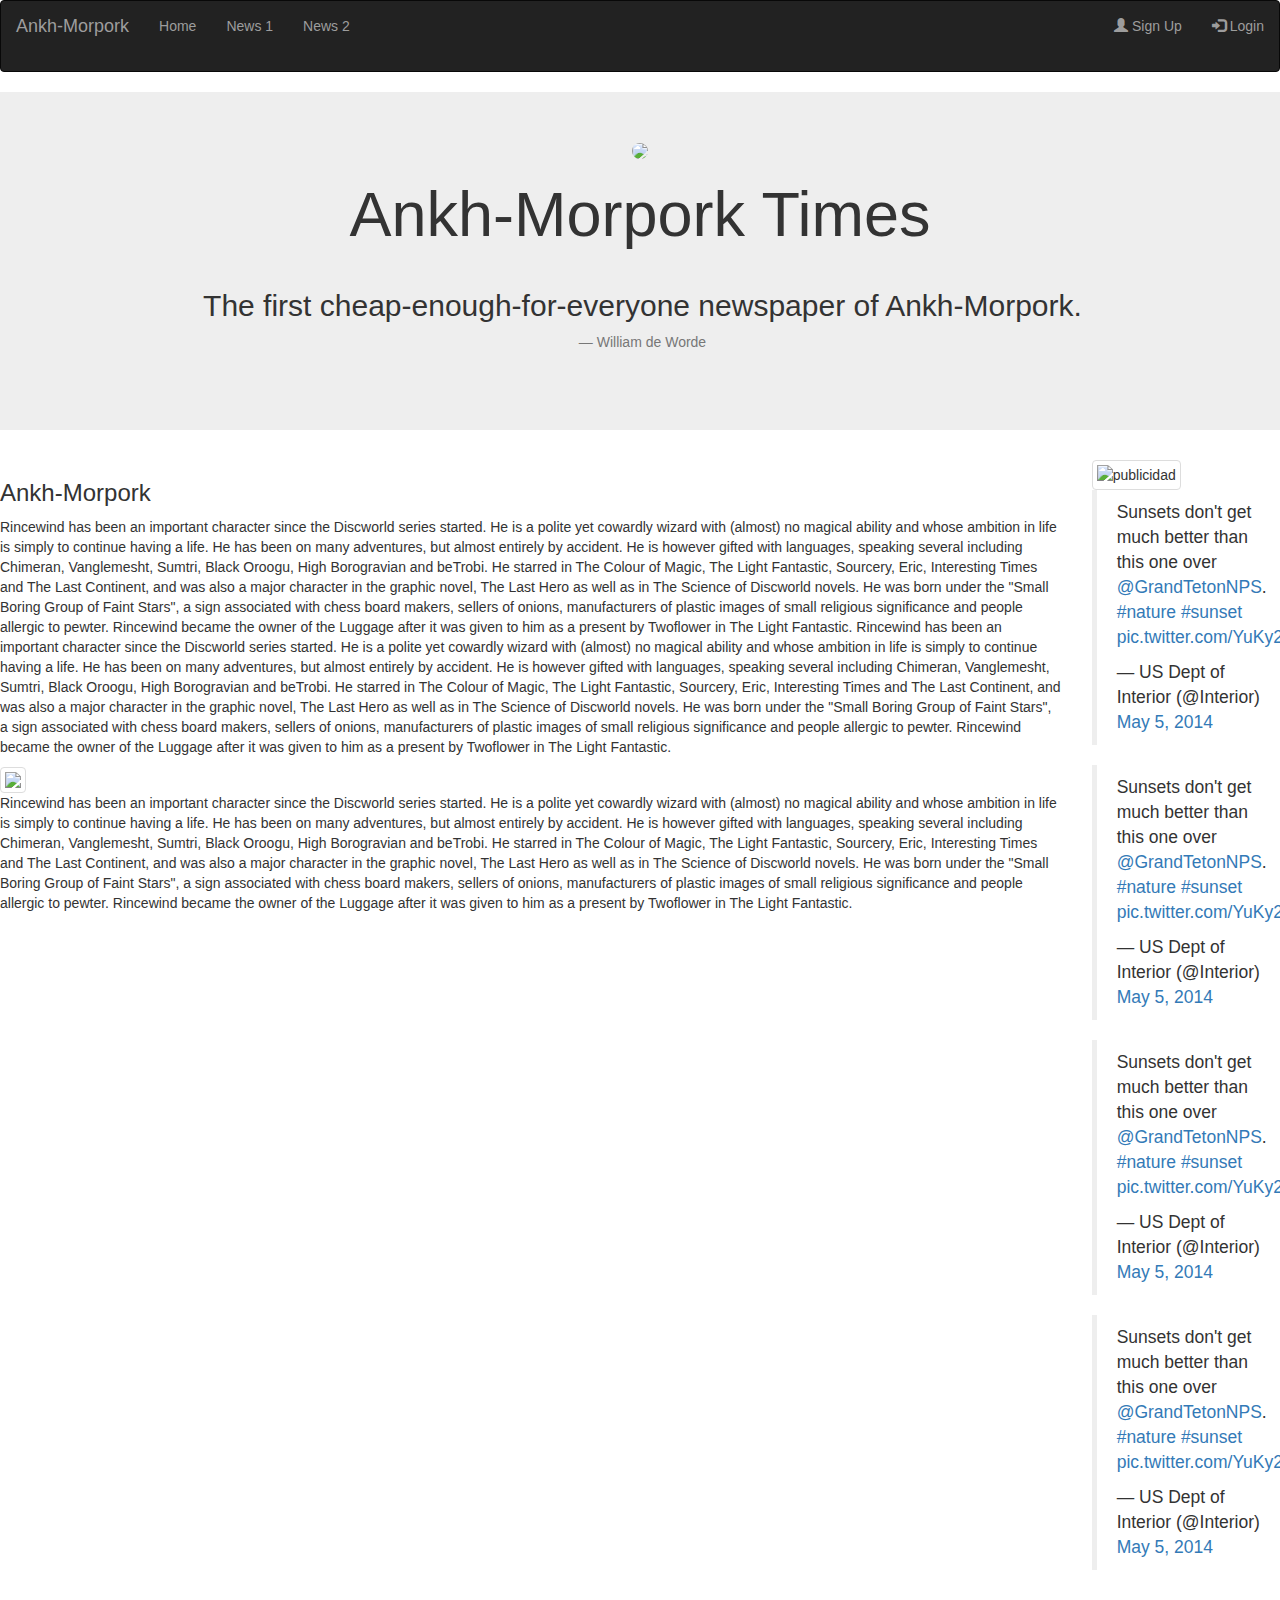
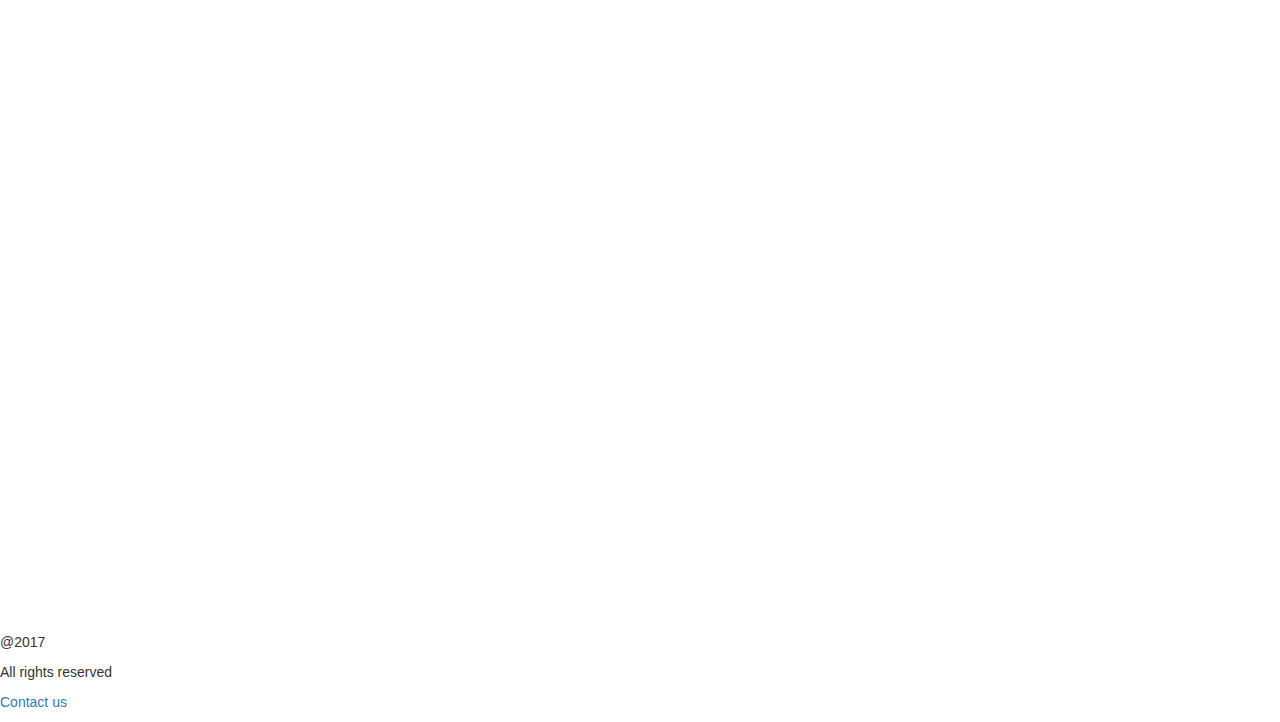
==== news1.html @ af06b332 "Add files via upload" ====
<!DOCTYPE html>
<html>
<head>
	<meta charset="utf-8">
	<title>Ankh-Morpork Times</title>
	<link rel="stylesheet" href="https://maxcdn.bootstrapcdn.com/bootstrap/3.3.7/css/bootstrap.min.css">
	<link rel="stylesheet" href="https://fonts.googleapis.com/css?family=Roboto">
  	<link rel="stylesheet" href="css/desktop.css">
  	<script src="https://ajax.googleapis.com/ajax/libs/jquery/3.1.1/jquery.min.js"></script>
  	<script src="https://maxcdn.bootstrapcdn.com/bootstrap/3.3.7/js/bootstrap.min.js"></script>
  	<script id="twitter-wjs" type="text/javascript" async defer src="//platform.twitter.com/widgets.js"></script>
  	<script src="js/js1.js"></script>
</head>
<body>
	<nav class="navbar navbar-inverse" id="navbar">
  		<div class="container-fluid">
    		<div class="navbar-header">
     			<a class="navbar-brand" href="#"><p>Ankh-Morpork</p></a>
    		</div>
   			<ul class="nav navbar-nav">
     			<li><a href="index.html" target="_blank"><p>Home</p></a></li>
     			<li><a href="news1.html" target="_blank"><p>News 1</p></a></li>
     			<li><a href="news2.html" target="_blank"><p>News 2<p></a></li>
   			</ul>
    		<ul class="nav navbar-nav navbar-right">
     			<li><a href="#"><span class="glyphicon glyphicon-user"></span><span> Sign Up</span></a></li>
      			<li><a href="#"><span class="glyphicon glyphicon-log-in"></span><span> Login</span></a></li>
    		</ul>
  		</div>
	</nav>
	<div class="jumbotron text-center" id="header">
		<img src="img/altuin.png" class="img-circle">
		<h1>Ankh-Morpork Times</h1>
		<blockquote>
			<h2>The first cheap-enough-for-everyone newspaper of Ankh-Morpork.</h2>
			<footer>William de Worde</footer>	
		</blockquote>
	</div>
	<div class="row">
		<div class="col-xs-12 col-sm-12 col-md-10 col-lg-10" id="News">
			<div class="noticias">
				<header class="titular">
					<h3>Ankh-Morpork</h3>
				</header>
				<article>
					<p>Rincewind has been an important character since the Discworld series started. He is a polite yet cowardly wizard with (almost) no magical ability and whose ambition in life is simply to continue having a life. He has been on many adventures, but almost entirely by accident. He is however gifted with languages, speaking several including Chimeran, Vanglemesht, Sumtri, Black Oroogu, High Borogravian and beTrobi. He starred in The Colour of Magic, The Light Fantastic, Sourcery, Eric, Interesting Times and The Last Continent, and was also a major character in the graphic novel, The Last Hero as well as in The Science of Discworld novels. He was born under the "Small Boring Group of Faint Stars", a sign associated with chess board makers, sellers of onions, manufacturers of plastic images of small religious significance and people allergic to pewter. Rincewind became the owner of the Luggage after it was given to him as a present by Twoflower in The Light Fantastic. 
					Rincewind has been an important character since the Discworld series started. He is a polite yet cowardly wizard with (almost) no magical ability and whose ambition in life is simply to continue having a life. He has been on many adventures, but almost entirely by accident. He is however gifted with languages, speaking several including Chimeran, Vanglemesht, Sumtri, Black Oroogu, High Borogravian and beTrobi. He starred in The Colour of Magic, The Light Fantastic, Sourcery, Eric, Interesting Times and The Last Continent, and was also a major character in the graphic novel, The Last Hero as well as in The Science of Discworld novels. He was born under the "Small Boring Group of Faint Stars", a sign associated with chess board makers, sellers of onions, manufacturers of plastic images of small religious significance and people allergic to pewter. Rincewind became the owner of the Luggage after it was given to him as a present by Twoflower in The Light Fantastic. </p>
					<div  class="imagenNoticia">
						<img class="img-responsive img-thumbnail" src="img/Rincewind.jpg">
					</div>
					<p>Rincewind has been an important character since the Discworld series started. He is a polite yet cowardly wizard with (almost) no magical ability and whose ambition in life is simply to continue having a life. He has been on many adventures, but almost entirely by accident. He is however gifted with languages, speaking several including Chimeran, Vanglemesht, Sumtri, Black Oroogu, High Borogravian and beTrobi. He starred in The Colour of Magic, The Light Fantastic, Sourcery, Eric, Interesting Times and The Last Continent, and was also a major character in the graphic novel, The Last Hero as well as in The Science of Discworld novels. He was born under the "Small Boring Group of Faint Stars", a sign associated with chess board makers, sellers of onions, manufacturers of plastic images of small religious significance and people allergic to pewter. Rincewind became the owner of the Luggage after it was given to him as a present by Twoflower in The Light Fantastic. </p>
					<div class="container" id="youtube">
						<div class="embed-responsive embed-responsive-16by9">
							<iframe class="embed-responsive-item" src="https://www.youtube.com/embed/U6ba3xyQoNo"></iframe>
						</div>
					</div>
				</article>
			</div>
		</div>
		<div class="hidden-xs hidden-sm col-md-2 col-lg-2" id="contenedorTwitterPublicidad">
			<div id="publicidad">
				<img class="img-responsive img-thumbnail" src="img/publicidad2.png" alt="publicidad">
			</div>
			<div id="contenedorTwitter">
				<blockquote class="twitter-tweet"><p lang="en" dir="ltr">Sunsets don&#39;t get much better than this one over <a href="https://twitter.com/GrandTetonNPS">@GrandTetonNPS</a>. <a href="https://twitter.com/hashtag/nature?src=hash">#nature</a> <a href="https://twitter.com/hashtag/sunset?src=hash">#sunset</a> <a href="http://t.co/YuKy2rcjyU">pic.twitter.com/YuKy2rcjyU</a></p>&mdash; US Dept of Interior (@Interior) <a href="https://twitter.com/Interior/status/463440424141459456">May 5, 2014</a></blockquote> <script async src="https://platform.twitter.com/widgets.js" charset="utf-8"></script>
				<blockquote class="twitter-tweet"><p lang="en" dir="ltr">Sunsets don&#39;t get much better than this one over <a href="https://twitter.com/GrandTetonNPS">@GrandTetonNPS</a>. <a href="https://twitter.com/hashtag/nature?src=hash">#nature</a> <a href="https://twitter.com/hashtag/sunset?src=hash">#sunset</a> <a href="http://t.co/YuKy2rcjyU">pic.twitter.com/YuKy2rcjyU</a></p>&mdash; US Dept of Interior (@Interior) <a href="https://twitter.com/Interior/status/463440424141459456">May 5, 2014</a></blockquote> <script async src="https://platform.twitter.com/widgets.js" charset="utf-8"></script>
				<blockquote class="twitter-tweet"><p lang="en" dir="ltr">Sunsets don&#39;t get much better than this one over <a href="https://twitter.com/GrandTetonNPS">@GrandTetonNPS</a>. <a href="https://twitter.com/hashtag/nature?src=hash">#nature</a> <a href="https://twitter.com/hashtag/sunset?src=hash">#sunset</a> <a href="http://t.co/YuKy2rcjyU">pic.twitter.com/YuKy2rcjyU</a></p>&mdash; US Dept of Interior (@Interior) <a href="https://twitter.com/Interior/status/463440424141459456">May 5, 2014</a></blockquote> <script async src="https://platform.twitter.com/widgets.js" charset="utf-8"></script>
				<blockquote class="twitter-tweet"><p lang="en" dir="ltr">Sunsets don&#39;t get much better than this one over <a href="https://twitter.com/GrandTetonNPS">@GrandTetonNPS</a>. <a href="https://twitter.com/hashtag/nature?src=hash">#nature</a> <a href="https://twitter.com/hashtag/sunset?src=hash">#sunset</a> <a href="http://t.co/YuKy2rcjyU">pic.twitter.com/YuKy2rcjyU</a></p>&mdash; US Dept of Interior (@Interior) <a href="https://twitter.com/Interior/status/463440424141459456">May 5, 2014</a></blockquote> <script async src="https://platform.twitter.com/widgets.js" charset="utf-8"></script>
			</div>
			<div class="container" id="youtube">
				<div class="embed-responsive embed-responsive-16by9">
					<iframe class="embed-responsive-item" src="https://www.youtube.com/embed/U6ba3xyQoNo"></iframe>
				</div>
			</div>
		</div>
	</div>
	<div class="row">
		<div class="col-xs-12 col-sm-12 col-md-12 col-lg-12" id="footer">
			<p>@2017</p>
			<p>All rights reserved</p>
			<a href=""><p>Contact us</p></a>
		</div>
	</div>
</body>
</html>
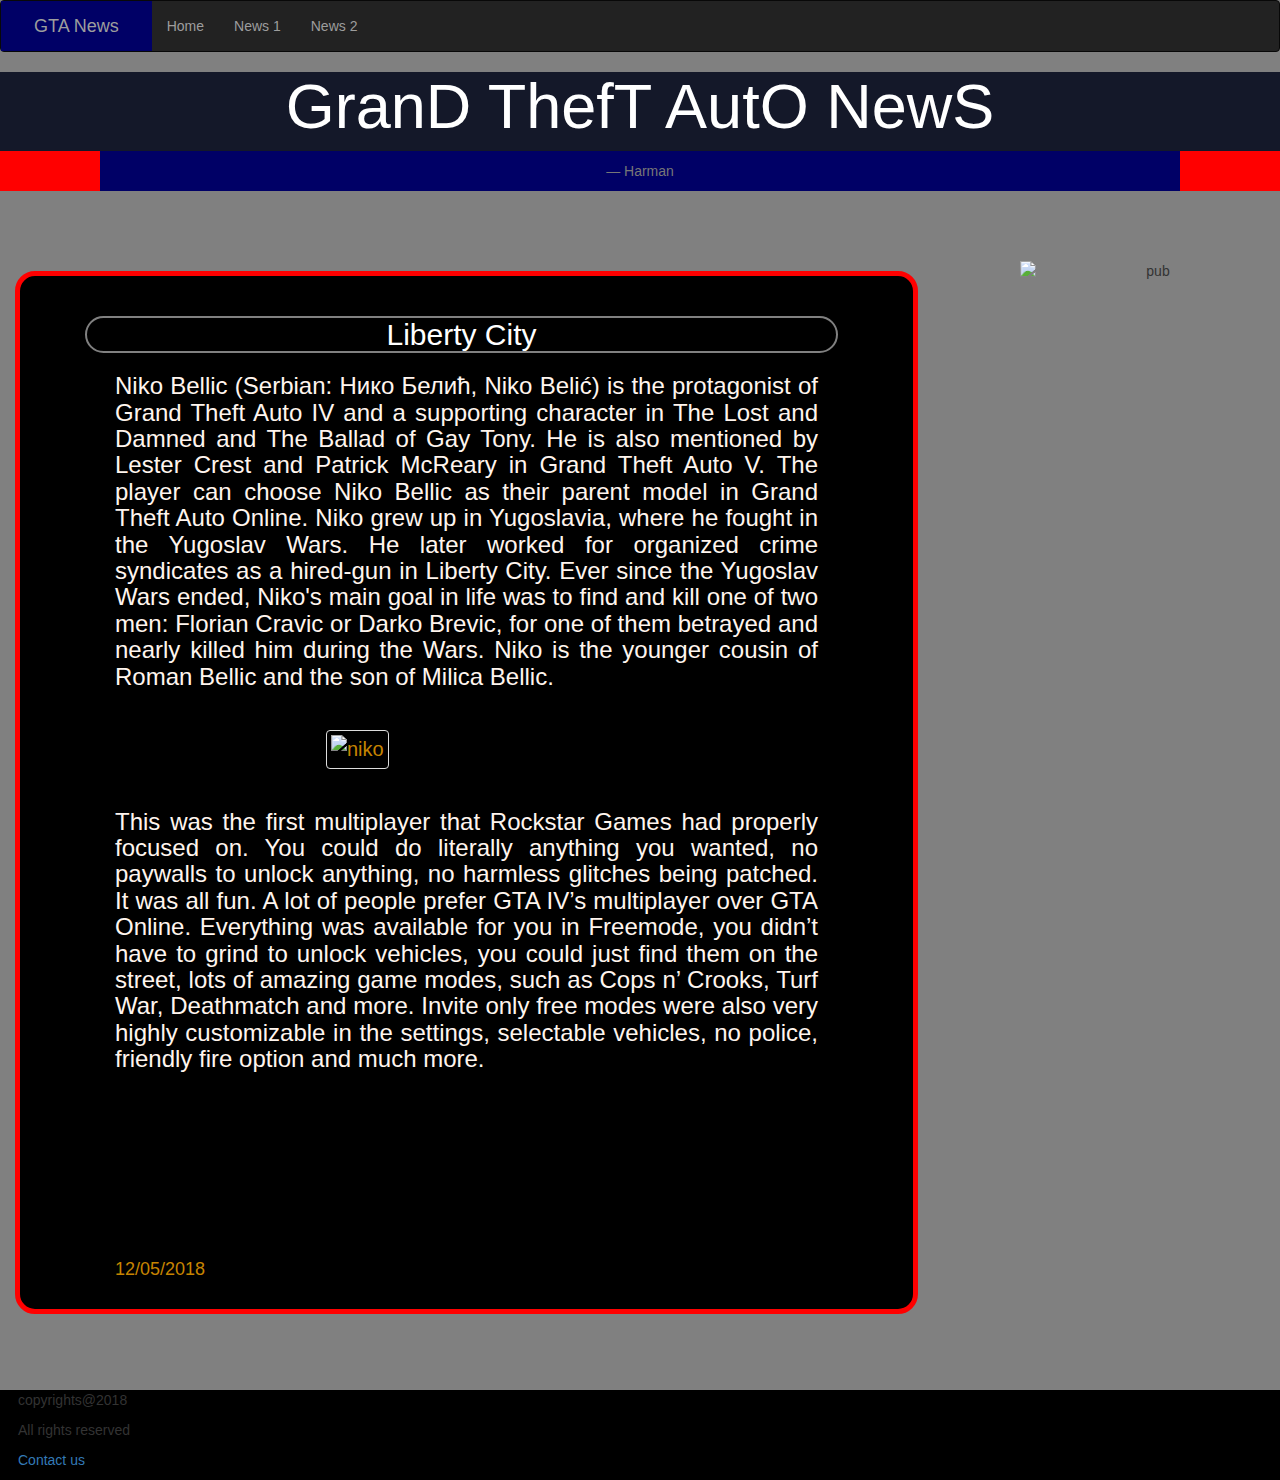
==== commit a6a73046: "Add files via upload" ====
--- a/news1.html
+++ b/news1.html
@@ -1,82 +1,79 @@
 <!DOCTYPE html>
-<html>
+<html lang="en">
 <head>
 	<meta charset="utf-8">
-	<title>Ankh-Morpork Times</title>
+	<meta property="og:site_name" content="Mundo decos">
+	<meta property="og:url" content="">
+	<meta property="og:title" content="Pagina principal">
+	<meta property="og:image" content="img/portada.png">
+	<meta property="og:description" content="Página web dedicada a realizar notícias.">
+	<meta name="viewport" content="width=device-width, initial-scale=1">
+
+	<title>GTA Games</title>
 	<link rel="stylesheet" href="https://maxcdn.bootstrapcdn.com/bootstrap/3.3.7/css/bootstrap.min.css">
 	<link rel="stylesheet" href="https://fonts.googleapis.com/css?family=Roboto">
-  	<link rel="stylesheet" href="css/desktop.css">
+  	<link rel="stylesheet" href="css/desktop1.css">
   	<script src="https://ajax.googleapis.com/ajax/libs/jquery/3.1.1/jquery.min.js"></script>
   	<script src="https://maxcdn.bootstrapcdn.com/bootstrap/3.3.7/js/bootstrap.min.js"></script>
-  	<script id="twitter-wjs" type="text/javascript" async defer src="//platform.twitter.com/widgets.js"></script>
-  	<script src="js/js1.js"></script>
+  	<script src="js/js2.js"></script>
+	
 </head>
 <body>
 	<nav class="navbar navbar-inverse" id="navbar">
   		<div class="container-fluid">
     		<div class="navbar-header">
-     			<a class="navbar-brand" href="#"><p>Ankh-Morpork</p></a>
+     			<a id="logo" class="navbar-brand" href="#"><p>GTA News</p></a>
     		</div>
    			<ul class="nav navbar-nav">
-     			<li><a href="index.html" target="_blank"><p>Home</p></a></li>
-     			<li><a href="news1.html" target="_blank"><p>News 1</p></a></li>
-     			<li><a href="news2.html" target="_blank"><p>News 2<p></a></li>
+     			<li><a href="index.html" target="_blank">Home</a></li>
+     			<li><a href="news1.html" target="_blank">News 1</a></li>
+     			<li><a href="news2.html" target="_blank">News 2</a></li>
    			</ul>
-    		<ul class="nav navbar-nav navbar-right">
-     			<li><a href="#"><span class="glyphicon glyphicon-user"></span><span> Sign Up</span></a></li>
-      			<li><a href="#"><span class="glyphicon glyphicon-log-in"></span><span> Login</span></a></li>
-    		</ul>
   		</div>
 	</nav>
 	<div class="jumbotron text-center" id="header">
-		<img src="img/altuin.png" class="img-circle">
-		<h1>Ankh-Morpork Times</h1>
+		<h1>GranD ThefT AutO NewS</h1>
 		<blockquote>
-			<h2>The first cheap-enough-for-everyone newspaper of Ankh-Morpork.</h2>
-			<footer>William de Worde</footer>	
+			<footer>Harman</footer>	
 		</blockquote>
 	</div>
-	<div class="row">
-		<div class="col-xs-12 col-sm-12 col-md-10 col-lg-10" id="News">
-			<div class="noticias">
-				<header class="titular">
-					<h3>Ankh-Morpork</h3>
-				</header>
-				<article>
-					<p>Rincewind has been an important character since the Discworld series started. He is a polite yet cowardly wizard with (almost) no magical ability and whose ambition in life is simply to continue having a life. He has been on many adventures, but almost entirely by accident. He is however gifted with languages, speaking several including Chimeran, Vanglemesht, Sumtri, Black Oroogu, High Borogravian and beTrobi. He starred in The Colour of Magic, The Light Fantastic, Sourcery, Eric, Interesting Times and The Last Continent, and was also a major character in the graphic novel, The Last Hero as well as in The Science of Discworld novels. He was born under the "Small Boring Group of Faint Stars", a sign associated with chess board makers, sellers of onions, manufacturers of plastic images of small religious significance and people allergic to pewter. Rincewind became the owner of the Luggage after it was given to him as a present by Twoflower in The Light Fantastic. 
-					Rincewind has been an important character since the Discworld series started. He is a polite yet cowardly wizard with (almost) no magical ability and whose ambition in life is simply to continue having a life. He has been on many adventures, but almost entirely by accident. He is however gifted with languages, speaking several including Chimeran, Vanglemesht, Sumtri, Black Oroogu, High Borogravian and beTrobi. He starred in The Colour of Magic, The Light Fantastic, Sourcery, Eric, Interesting Times and The Last Continent, and was also a major character in the graphic novel, The Last Hero as well as in The Science of Discworld novels. He was born under the "Small Boring Group of Faint Stars", a sign associated with chess board makers, sellers of onions, manufacturers of plastic images of small religious significance and people allergic to pewter. Rincewind became the owner of the Luggage after it was given to him as a present by Twoflower in The Light Fantastic. </p>
-					<div  class="imagenNoticia">
-						<img class="img-responsive img-thumbnail" src="img/Rincewind.jpg">
-					</div>
-					<p>Rincewind has been an important character since the Discworld series started. He is a polite yet cowardly wizard with (almost) no magical ability and whose ambition in life is simply to continue having a life. He has been on many adventures, but almost entirely by accident. He is however gifted with languages, speaking several including Chimeran, Vanglemesht, Sumtri, Black Oroogu, High Borogravian and beTrobi. He starred in The Colour of Magic, The Light Fantastic, Sourcery, Eric, Interesting Times and The Last Continent, and was also a major character in the graphic novel, The Last Hero as well as in The Science of Discworld novels. He was born under the "Small Boring Group of Faint Stars", a sign associated with chess board makers, sellers of onions, manufacturers of plastic images of small religious significance and people allergic to pewter. Rincewind became the owner of the Luggage after it was given to him as a present by Twoflower in The Light Fantastic. </p>
-					<div class="container" id="youtube">
-						<div class="embed-responsive embed-responsive-16by9">
-							<iframe class="embed-responsive-item" src="https://www.youtube.com/embed/U6ba3xyQoNo"></iframe>
+	
+	<div id="anuncio" class="container-fluid">
+	<div id="publi"><img id="pub1" class="img-responsive" src="http://www.creadictos.com/wp-content/uploads/2014/07/Publicidades-Creativas-Oi-Furniture3.jpg" alt="pub"></div>
+	<div id="publim"><img id="pub2" class="img-responsive" src="http://roadmice.com/uploads/pics/car12.jpg" alt="pubm"></div>
+	</div>
+	
+	<div id="page" class="container">
+		<div class="row">
+			<div class="col-sm-12" id="News">
+				<div class="noticias">
+					<header class="title">
+						<h2>Liberty City</h2>
+					</header>
+					<article>
+						<h3>Niko Bellic (Serbian: Нико Белић, Niko Belić) is the protagonist of Grand Theft Auto IV and a supporting character in The Lost and Damned and The Ballad of Gay Tony. He is also mentioned by Lester Crest and Patrick McReary in Grand Theft Auto V. The player can choose Niko Bellic as their parent model in Grand Theft Auto Online.
+						Niko grew up in Yugoslavia, where he fought in the Yugoslav Wars. He later worked for organized crime syndicates as a hired-gun in Liberty City. Ever since the Yugoslav Wars ended, Niko's main goal in life was to find and kill one of two men: Florian Cravic or Darko Brevic, for one of them betrayed and nearly killed him during the Wars. Niko is the younger cousin of Roman Bellic and the son of Milica Bellic.</h3>
+						<div  class="imagenews">
+							<img class="img-responsive img-thumbnail" src="http://static.tvtropes.org/pmwiki/pub/images/artwork-nikobellic-gtaiv_1757.jpg" alt="niko">
 						</div>
-					</div>
-				</article>
-			</div>
-		</div>
-		<div class="hidden-xs hidden-sm col-md-2 col-lg-2" id="contenedorTwitterPublicidad">
-			<div id="publicidad">
-				<img class="img-responsive img-thumbnail" src="img/publicidad2.png" alt="publicidad">
-			</div>
-			<div id="contenedorTwitter">
-				<blockquote class="twitter-tweet"><p lang="en" dir="ltr">Sunsets don&#39;t get much better than this one over <a href="https://twitter.com/GrandTetonNPS">@GrandTetonNPS</a>. <a href="https://twitter.com/hashtag/nature?src=hash">#nature</a> <a href="https://twitter.com/hashtag/sunset?src=hash">#sunset</a> <a href="http://t.co/YuKy2rcjyU">pic.twitter.com/YuKy2rcjyU</a></p>&mdash; US Dept of Interior (@Interior) <a href="https://twitter.com/Interior/status/463440424141459456">May 5, 2014</a></blockquote> <script async src="https://platform.twitter.com/widgets.js" charset="utf-8"></script>
-				<blockquote class="twitter-tweet"><p lang="en" dir="ltr">Sunsets don&#39;t get much better than this one over <a href="https://twitter.com/GrandTetonNPS">@GrandTetonNPS</a>. <a href="https://twitter.com/hashtag/nature?src=hash">#nature</a> <a href="https://twitter.com/hashtag/sunset?src=hash">#sunset</a> <a href="http://t.co/YuKy2rcjyU">pic.twitter.com/YuKy2rcjyU</a></p>&mdash; US Dept of Interior (@Interior) <a href="https://twitter.com/Interior/status/463440424141459456">May 5, 2014</a></blockquote> <script async src="https://platform.twitter.com/widgets.js" charset="utf-8"></script>
-				<blockquote class="twitter-tweet"><p lang="en" dir="ltr">Sunsets don&#39;t get much better than this one over <a href="https://twitter.com/GrandTetonNPS">@GrandTetonNPS</a>. <a href="https://twitter.com/hashtag/nature?src=hash">#nature</a> <a href="https://twitter.com/hashtag/sunset?src=hash">#sunset</a> <a href="http://t.co/YuKy2rcjyU">pic.twitter.com/YuKy2rcjyU</a></p>&mdash; US Dept of Interior (@Interior) <a href="https://twitter.com/Interior/status/463440424141459456">May 5, 2014</a></blockquote> <script async src="https://platform.twitter.com/widgets.js" charset="utf-8"></script>
-				<blockquote class="twitter-tweet"><p lang="en" dir="ltr">Sunsets don&#39;t get much better than this one over <a href="https://twitter.com/GrandTetonNPS">@GrandTetonNPS</a>. <a href="https://twitter.com/hashtag/nature?src=hash">#nature</a> <a href="https://twitter.com/hashtag/sunset?src=hash">#sunset</a> <a href="http://t.co/YuKy2rcjyU">pic.twitter.com/YuKy2rcjyU</a></p>&mdash; US Dept of Interior (@Interior) <a href="https://twitter.com/Interior/status/463440424141459456">May 5, 2014</a></blockquote> <script async src="https://platform.twitter.com/widgets.js" charset="utf-8"></script>
-			</div>
-			<div class="container" id="youtube">
-				<div class="embed-responsive embed-responsive-16by9">
-					<iframe class="embed-responsive-item" src="https://www.youtube.com/embed/U6ba3xyQoNo"></iframe>
+						<h3>This was the first multiplayer that Rockstar Games had properly focused on. You could do literally anything you wanted, no paywalls to unlock anything, no harmless glitches being patched. It was all fun. A lot of people prefer GTA IV’s multiplayer over GTA Online. Everything was available for you in Freemode, you didn’t have to grind to unlock vehicles, you could just find them on the street, lots of amazing game modes, such as Cops n’ Crooks, Turf War, Deathmatch and more. Invite only free modes were also very highly customizable in the settings, selectable vehicles, no police, friendly fire option and much more.</h3>
+						<div class="container" id="youtube">
+							<div class="embed-responsive embed-responsive-16by9">
+								<iframe class="embed-responsive-item" src="https://www.youtube.com/embed/kOZ8bRAO7YQ"></iframe>
+							</div>
+						</div>
+						<div class="date">
+						<h4>12/05/2018</h4>
+						</div>
+					</article>
 				</div>
 			</div>
+			
 		</div>
 	</div>
 	<div class="row">
-		<div class="col-xs-12 col-sm-12 col-md-12 col-lg-12" id="footer">
-			<p>@2017</p>
+		<div class="col-sm-12" id="footer">
+			<p>copyrights@2018</p>
 			<p>All rights reserved</p>
 			<a href=""><p>Contact us</p></a>
 		</div>
--- a/css/desktop1.css
+++ b/css/desktop1.css
@@ -0,0 +1,177 @@
+body{background-color:grey;}
+
+.h3, h3 {
+    font-size: 24px;
+    color: seashell;
+}
+
+.h2, h2 {
+    font-size: 30px;
+    margin-left: 100px;
+	border: 2px solid grey;
+    border-radius: 50px;
+}
+
+p {
+    margin: 0px 18px 10px;
+}
+
+blockquote {
+    padding: 10px 20px;
+    margin: 0 0 20px;
+    font-size: 17.5px;
+    border-left: 100px solid red;
+    border-right: 100px solid red;
+    background-color: #000066;
+}
+
+#logo{
+	background-color:#000066;
+}
+
+.row
+{
+	margin-right: 0px;
+}
+#header
+{
+	padding: 0px;
+	background: #141829;
+	color: white;
+}
+
+#youtube
+{
+	margin-top: 20px;
+	margin-bottom: 20px;
+	width: 50%;
+	height: 50%;
+}
+
+.imagenews
+{
+	width: 40%;
+	margin: 40px auto;
+}
+
+.noticias
+{
+	border: 5px solid red;
+    border-radius: 20px;
+	margin-top: 50px;
+    margin-right: 137px;
+	text-align: justify;
+	background: black;
+	padding: 20px 20px ;
+	color: #c68400;
+}
+
+.title
+{
+	text-align: center;
+	position: relative;
+	left: -55px;
+	color: white;
+}
+
+#footer
+{
+	background: black;
+}
+
+article
+{
+	margin: 10px 75px;
+	font-size: 20px;
+}
+
+.img-thumbnail{
+	background-color:black;
+}
+
+
+@media (max-width: 630px){
+	.imagenews{
+		width: 100%;
+		margin: 40px auto;
+		text-align: center;
+	}
+	#youtube{
+		margin-top: 20px;
+		margin-bottom: 20px;
+		width: 100%;
+		height: 50%;
+	}
+	.title{
+		text-align: center;
+		position: relative;
+		left: -55px;
+		color: white;
+	}
+	article{
+		margin: 10px 20px;
+		font-size: 14px;
+	}
+	#publi{
+		display: none;
+	}
+	#publim{
+		display:block;
+		text-align:center;
+		width: 300px;
+		height: 50px;
+		margin-bottom: 18px;
+		margin-left: 13px;
+	}
+	.noticias {
+		padding-left: 0px;
+		margin-right: 0px;
+		padding-bottom: 10%;
+		margin-left:0px;
+		padding-right:0px;
+	}
+
+	#News
+	{
+		margin-bottom: 50px;
+	}
+	
+	.h3, h3 {
+    font-size: 15px;
+    color: seashell;
+	}
+
+	.h2, h2 {
+		font-size: 22px;
+		margin-left: 100px;
+		border: 2px solid grey;
+		border-radius: 50px;
+	}
+}
+
+@media (min-width: 630px){
+#publi{
+	right:0%;
+	margin-top:40px;
+	position:absolute;
+    width: 260px;
+	height:500px;
+	text-align:center;
+	display:block;
+}
+
+#publim{
+		display:none;
+}
+
+#News
+{
+	margin-bottom: 50px;
+}
+
+.container {
+	margin-left:0px;
+	padding-right:100px;
+	padding-bottom:2%;
+}
+}